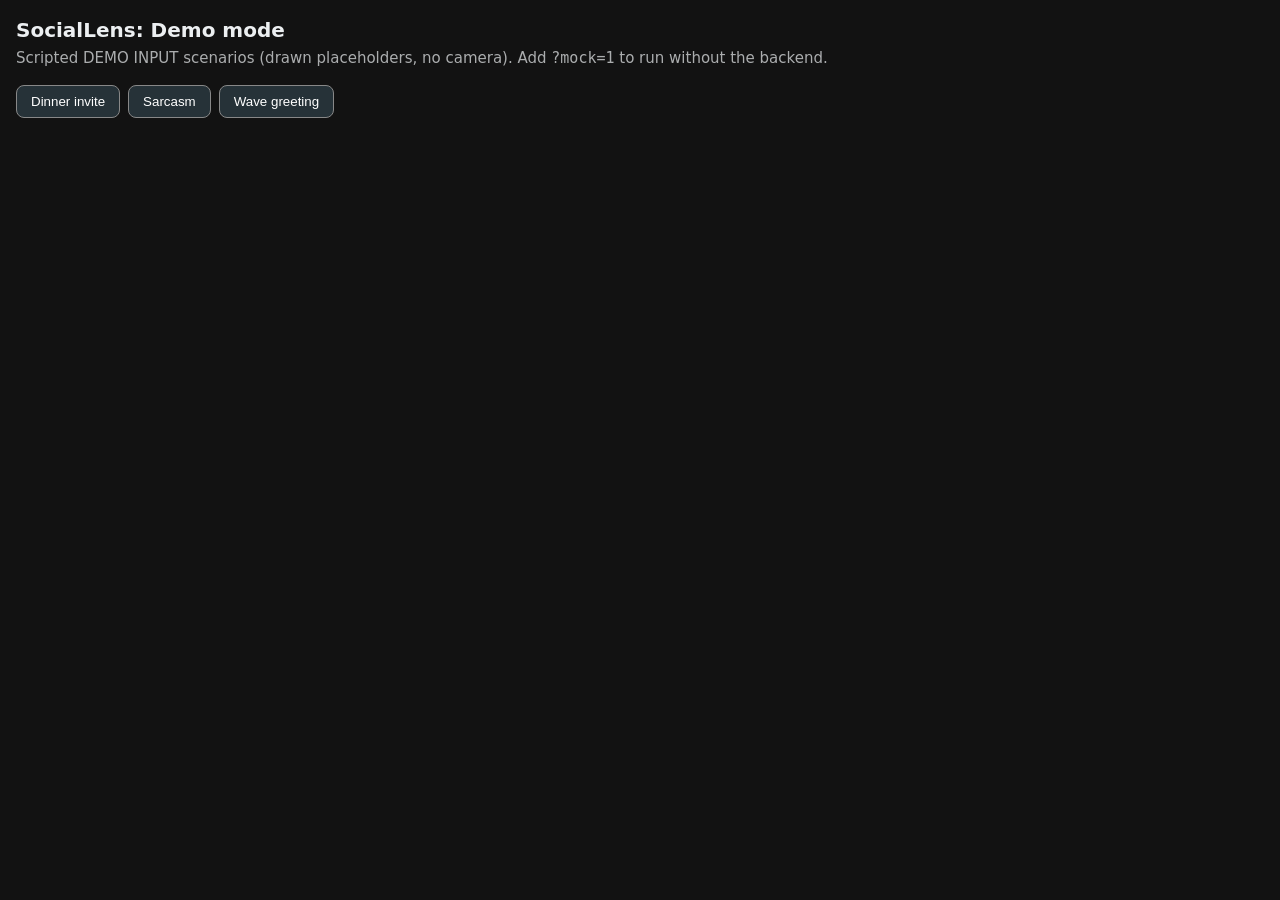
==== web/demo/index.html @ 05821cd3 "[C4][D3] web/demo.js mountDemo(el, api) + web/demo/index.html harness - 3 scenario buttons; shows th" ====
<!doctype html>
<html lang="en">
<head>
<meta charset="utf-8">
<meta name="viewport" content="width=device-width, initial-scale=1">
<title>SocialLens Demo Mode</title>
<style>
  body { margin: 0; padding: 16px; background: #121212; color: #eceff1; font: 15px/1.4 system-ui, sans-serif; }
  h1 { font-size: 20px; margin: 0 0 4px; }
  p.note { opacity: .7; margin: 0 0 16px; }
</style>
</head>
<body>
<h1>SocialLens: Demo mode</h1>
<p class="note">Scripted DEMO INPUT scenarios (drawn placeholders, no camera). Add <code>?mock=1</code> to run without the backend.</p>
<div id="demo"></div>
<script type="module">
  import { mountDemo } from "../demo.js";

  // Standalone harness for web/demo.js. Prefers C2's web/api.js once it exists; otherwise a
  // minimal client that follows API_SPEC.md (real backend) or CONTRACTS.md mock mode (?mock=1).
  const MOCK = new URLSearchParams(location.search).get("mock") === "1";
  const root = new URL("../../", import.meta.url);

  async function getJson(path, init) {
    const r = await fetch(new URL(path, root), init);
    if (!r.ok) throw Object.assign(new Error(`${r.status} ${path}`), { status: r.status });
    return r.json();
  }

  async function cannedFromData(id) {
    const rows = await getJson("data/scenarios.json");
    const s = rows.find((x) => x.id === id);
    return { event: { type: "social_cue", ...s.canned, t: s.t, notified: s.canned.should_notify,
      source: "canned", input_kind: "demo_input", model_version: "canned-v0" },
      hud: null, source: "canned", latency_ms: 0 };
  }

  const fallbackApi = {
    health: () => MOCK
      ? getJson("contracts/fixtures/health.json").catch(() => ({ ok: true, grok: "missing_key", model: "mock" }))
      : getJson("api/health"),
    createSession: () => MOCK ? Promise.resolve({ session_id: "demo" })
      : getJson("api/sessions", { method: "POST" }),
    analyze: (req) => MOCK
      ? getJson(`contracts/fixtures/analyze_${req.scenario_id}.json`).catch(() => cannedFromData(req.scenario_id))
      : getJson("api/analyze", { method: "POST", headers: { "content-type": "application/json" },
          body: JSON.stringify(req) }),
  };

  let api = fallbackApi;
  try {
    const mod = await import("../api.js");
    if (typeof mod.analyze === "function" && typeof mod.health === "function") api = mod;
  } catch { /* api.js not merged yet */ }

  window.demo = mountDemo(document.getElementById("demo"), api);
</script>
</body>
</html>
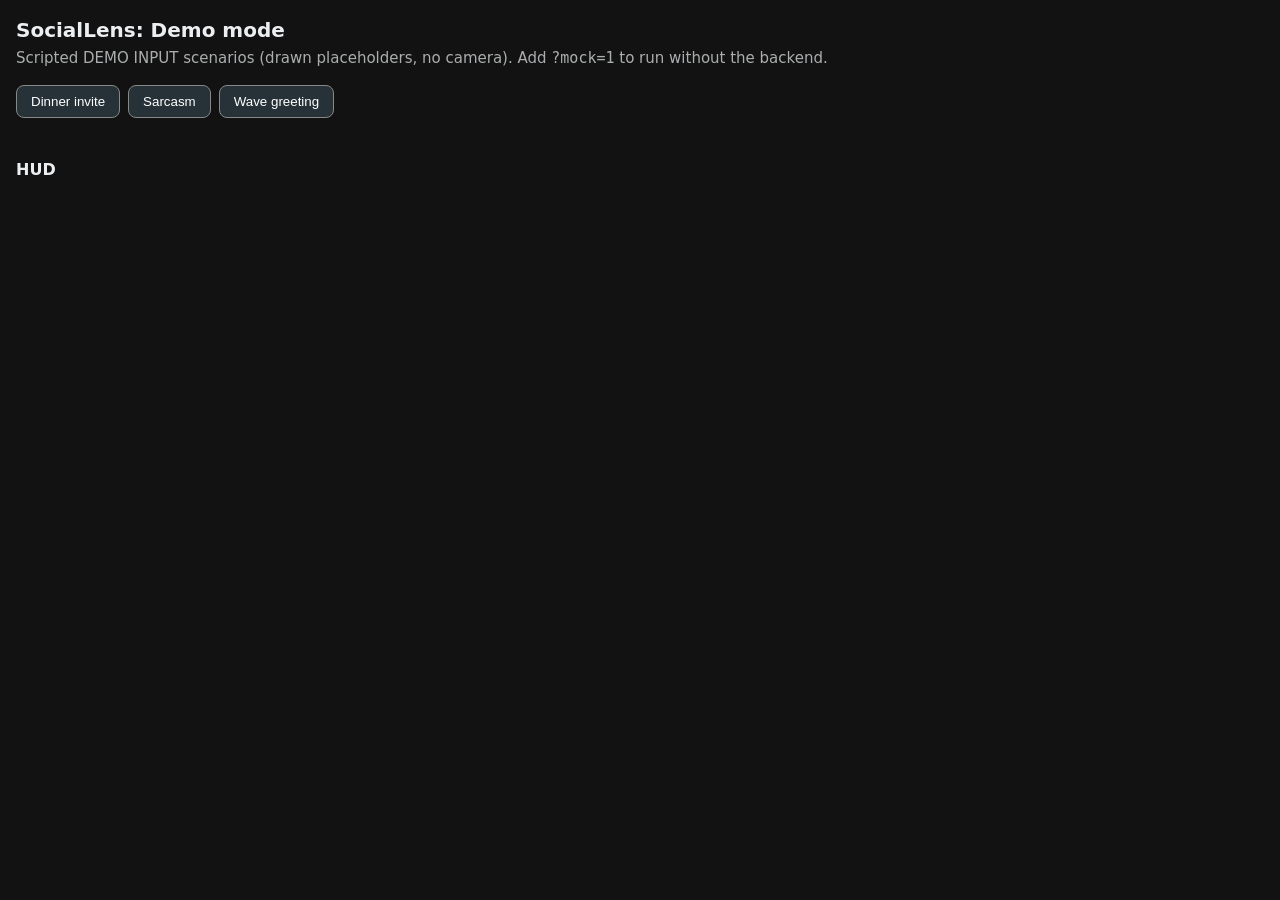
==== commit a64451fc: "[C4][D3] demo page uses window.SocialLensApi and C3's renderHud web/api.js (C2) is a classic script " ====
--- a/web/demo/index.html
+++ b/web/demo/index.html
@@ -14,11 +14,15 @@
 <h1>SocialLens: Demo mode</h1>
 <p class="note">Scripted DEMO INPUT scenarios (drawn placeholders, no camera). Add <code>?mock=1</code> to run without the backend.</p>
 <div id="demo"></div>
+<h2 style="font-size:16px">HUD</h2>
+<div id="hud"></div>
+<script src="../api.js"></script>
 <script type="module">
   import { mountDemo } from "../demo.js";
 
-  // Standalone harness for web/demo.js. Prefers C2's web/api.js once it exists; otherwise a
-  // minimal client that follows API_SPEC.md (real backend) or CONTRACTS.md mock mode (?mock=1).
+  // Standalone page for web/demo.js. Uses C2's web/api.js (window.SocialLensApi: real backend,
+  // or fixtures with ?mock=1) and C3's renderHud from web/hud.js. If either is missing it falls
+  // back to a minimal API_SPEC.md client and a plain-text HUD.
   const MOCK = new URLSearchParams(location.search).get("mock") === "1";
   const root = new URL("../../", import.meta.url);
 
@@ -48,13 +52,16 @@
           body: JSON.stringify(req) }),
   };
 
-  let api = fallbackApi;
+  const api = window.SocialLensApi?.analyze ? window.SocialLensApi : fallbackApi;
+  let renderHud = (el, hud) => { el.textContent = hud ? `${hud.text}${hud.reply ? " · Say: " + hud.reply : ""}` : ""; };
   try {
-    const mod = await import("../api.js");
-    if (typeof mod.analyze === "function" && typeof mod.health === "function") api = mod;
-  } catch { /* api.js not merged yet */ }
+    renderHud = (await import("../hud.js")).renderHud ?? renderHud;
+  } catch { /* hud.js not available */ }
 
-  window.demo = mountDemo(document.getElementById("demo"), api);
+  const demoEl = document.getElementById("demo");
+  const hudEl = document.getElementById("hud");
+  demoEl.addEventListener("demo:result", (e) => { if (e.detail?.hud) renderHud(hudEl, e.detail.hud); });
+  window.demo = mountDemo(demoEl, api);
 </script>
 </body>
 </html>
